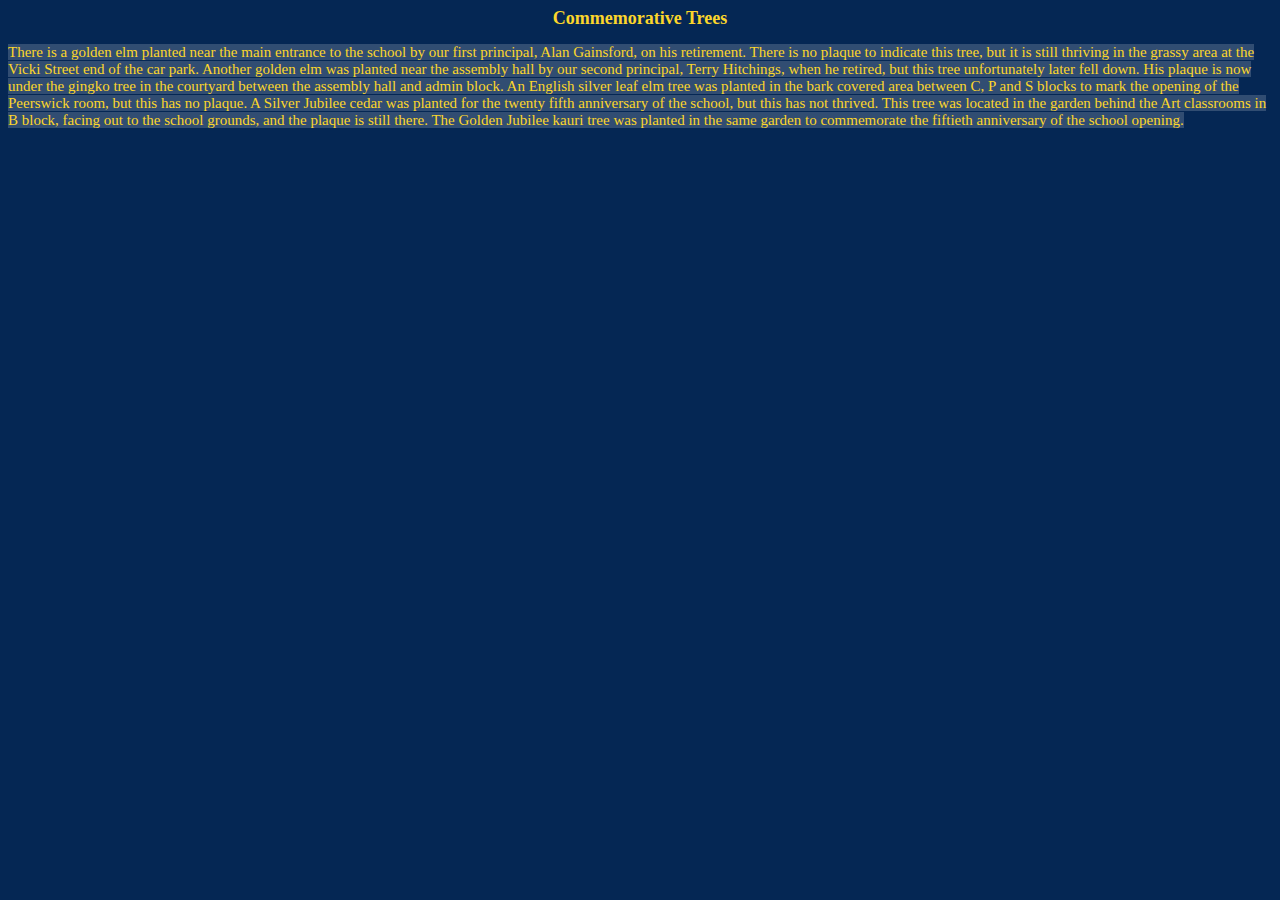
==== Commemorative-Trees.html @ 33e0664d "add more pagers" ====
<head>
  <title>Significant Trees of Riccarton High School: Home</title>
  <link rel="stylesheet" type="text/css" href="stiles.css">
  <link rel="icon" href="RHS-Crest.png">
</head>
<body>
  <h2>
    Commemorative Trees
  </h2>
  <p1>
    There is a golden elm planted near the main entrance to the school by our first principal, Alan Gainsford, on his retirement. There is no plaque to indicate this tree, but it is still thriving in the grassy area at the Vicki Street end of the car park. Another golden elm was planted near the assembly hall by our second principal, Terry Hitchings, when he retired, but this tree unfortunately later fell down. His plaque is now under the gingko tree in the courtyard between the assembly hall and admin block. An English silver leaf elm tree was planted in the bark covered area between C, P and S blocks to mark the opening of the Peerswick room, but this has no plaque. A Silver Jubilee cedar was planted for the twenty fifth anniversary of the school, but this has not thrived. This tree was located in the garden behind the Art classrooms in B block, facing out to the school grounds, and the plaque is still there. The Golden Jubilee kauri tree was planted in the same garden to commemorate the fiftieth anniversary of the school opening.
  </p1>
</body>
---- stiles.css ----
html {
    background-color: #052754;
    color: #FCD62B;
}
h1 {
  font-family: "Lucida Bright", Georgia, serif;
  font-size: 24px;
  text-align: center;
  font-weight: bold;
}
p1 {
  font-size: 15px;
  background-color: #314D72;
  text-align: left;
}
h2 {
  font-family: "Lucida Bright", Georgia, serif;
  font-size: 18px;
  text-align: center;
}
ul {
  font-size: 15px;
  text-align: left;
}
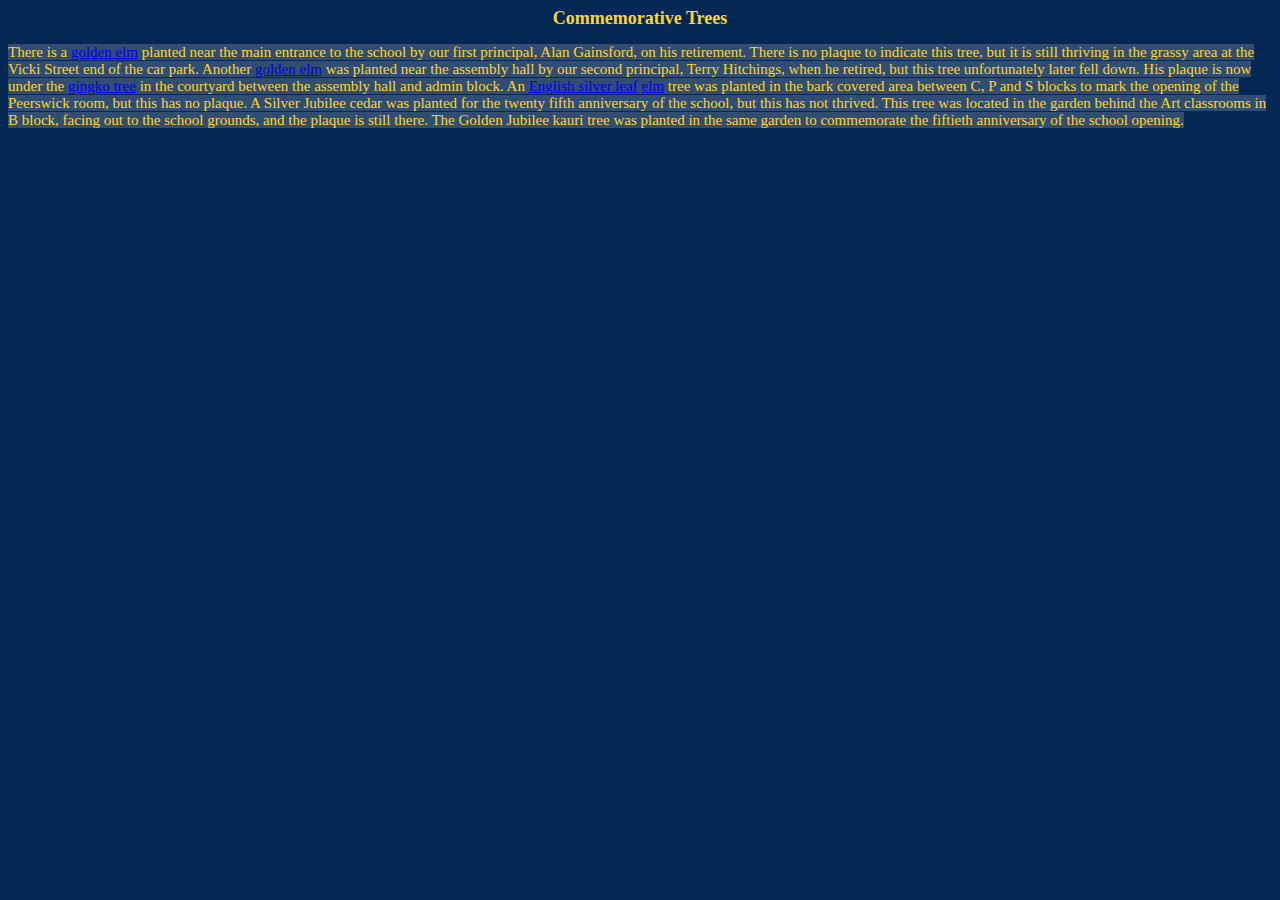
==== commit e4cbbba8: "add more links" ====
--- a/Commemorative-Trees.html
+++ b/Commemorative-Trees.html
@@ -8,6 +8,6 @@
     Commemorative Trees
   </h2>
   <p1>
-    There is a golden elm planted near the main entrance to the school by our first principal, Alan Gainsford, on his retirement. There is no plaque to indicate this tree, but it is still thriving in the grassy area at the Vicki Street end of the car park. Another golden elm was planted near the assembly hall by our second principal, Terry Hitchings, when he retired, but this tree unfortunately later fell down. His plaque is now under the gingko tree in the courtyard between the assembly hall and admin block. An English silver leaf elm tree was planted in the bark covered area between C, P and S blocks to mark the opening of the Peerswick room, but this has no plaque. A Silver Jubilee cedar was planted for the twenty fifth anniversary of the school, but this has not thrived. This tree was located in the garden behind the Art classrooms in B block, facing out to the school grounds, and the plaque is still there. The Golden Jubilee kauri tree was planted in the same garden to commemorate the fiftieth anniversary of the school opening.
+    There is a <a href="http://easybigtrees.co.nz/product/ulmus-louis-van-houtte-golden-elm/">golden elm</a> planted near the main entrance to the school by our first principal, Alan Gainsford, on his retirement. There is no plaque to indicate this tree, but it is still thriving in the grassy area at the Vicki Street end of the car park. Another <a href="http://easybigtrees.co.nz/product/ulmus-louis-van-houtte-golden-elm/">golden elm</a> was planted near the assembly hall by our second principal, Terry Hitchings, when he retired, but this tree unfortunately later fell down. His plaque is now under the <a href="https://en.wikipedia.org/wiki/Ginkgo_biloba">gingko tree</a> in the courtyard between the assembly hall and admin block. An <a href="https://en.wikipedia.org/wiki/Ulmus_minor_%27Atinia%27"</a>English<a href="https://en.wikipedia.org/wiki/Ulmus_minor_%27Atinia_Variegata%27"> silver leaf</a> <a href="https://en.wikipedia.org/wiki/Elm">elm</a> tree was planted in the bark covered area between C, P and S blocks to mark the opening of the Peerswick room, but this has no plaque. A Silver Jubilee cedar was planted for the twenty fifth anniversary of the school, but this has not thrived. This tree was located in the garden behind the Art classrooms in B block, facing out to the school grounds, and the plaque is still there. The Golden Jubilee kauri tree was planted in the same garden to commemorate the fiftieth anniversary of the school opening.
   </p1>
 </body>
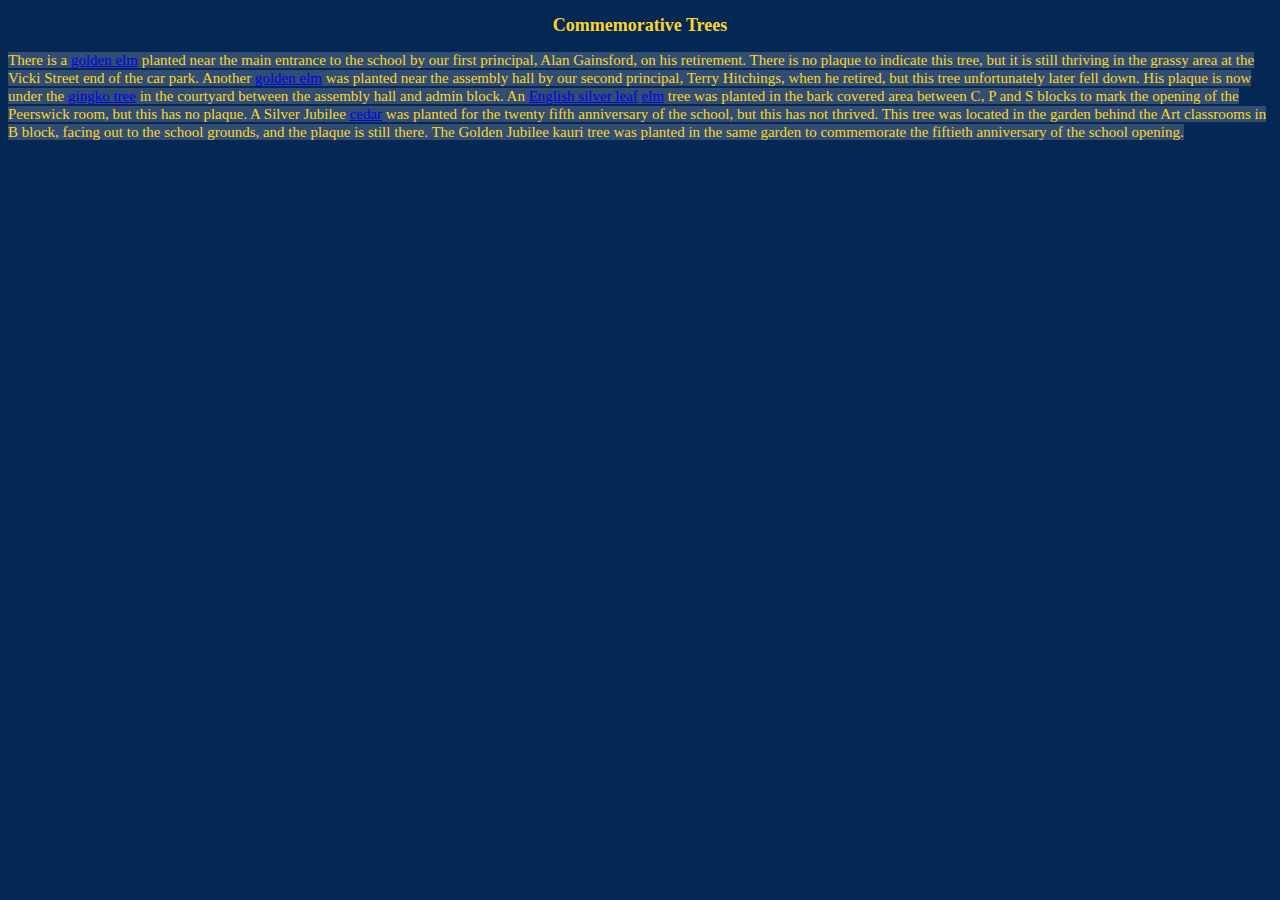
==== commit 1fce3a91: "html" ====
--- a/Commemorative-Trees.html
+++ b/Commemorative-Trees.html
@@ -1,3 +1,4 @@
+<!DOCTYPE html>
 <head>
   <title>Significant Trees of Riccarton High School: Home</title>
   <link rel="stylesheet" type="text/css" href="stiles.css">
@@ -8,6 +9,6 @@
     Commemorative Trees
   </h2>
   <p1>
-    There is a <a href="http://easybigtrees.co.nz/product/ulmus-louis-van-houtte-golden-elm/">golden elm</a> planted near the main entrance to the school by our first principal, Alan Gainsford, on his retirement. There is no plaque to indicate this tree, but it is still thriving in the grassy area at the Vicki Street end of the car park. Another <a href="http://easybigtrees.co.nz/product/ulmus-louis-van-houtte-golden-elm/">golden elm</a> was planted near the assembly hall by our second principal, Terry Hitchings, when he retired, but this tree unfortunately later fell down. His plaque is now under the <a href="https://en.wikipedia.org/wiki/Ginkgo_biloba">gingko tree</a> in the courtyard between the assembly hall and admin block. An <a href="https://en.wikipedia.org/wiki/Ulmus_minor_%27Atinia%27"</a>English<a href="https://en.wikipedia.org/wiki/Ulmus_minor_%27Atinia_Variegata%27"> silver leaf</a> <a href="https://en.wikipedia.org/wiki/Elm">elm</a> tree was planted in the bark covered area between C, P and S blocks to mark the opening of the Peerswick room, but this has no plaque. A Silver Jubilee cedar was planted for the twenty fifth anniversary of the school, but this has not thrived. This tree was located in the garden behind the Art classrooms in B block, facing out to the school grounds, and the plaque is still there. The Golden Jubilee kauri tree was planted in the same garden to commemorate the fiftieth anniversary of the school opening.
+    There is a <a href="http://easybigtrees.co.nz/product/ulmus-louis-van-houtte-golden-elm/">golden elm</a> planted near the main entrance to the school by our first principal, Alan Gainsford, on his retirement. There is no plaque to indicate this tree, but it is still thriving in the grassy area at the Vicki Street end of the car park. Another <a href="http://easybigtrees.co.nz/product/ulmus-louis-van-houtte-golden-elm/">golden elm</a> was planted near the assembly hall by our second principal, Terry Hitchings, when he retired, but this tree unfortunately later fell down. His plaque is now under the <a href="https://en.wikipedia.org/wiki/Ginkgo_biloba">gingko tree</a> in the courtyard between the assembly hall and admin block. An <a href="https://en.wikipedia.org/wiki/Ulmus_minor_%27Atinia%27">English</a><a href="https://en.wikipedia.org/wiki/Ulmus_minor_%27Atinia_Variegata%27"> silver leaf</a> <a href="https://en.wikipedia.org/wiki/Elm">elm</a> tree was planted in the bark covered area between C, P and S blocks to mark the opening of the Peerswick room, but this has no plaque. A Silver Jubilee <a href="https://en.wikipedia.org/wiki/Cedar">cedar</a> was planted for the twenty fifth anniversary of the school, but this has not thrived. This tree was located in the garden behind the Art classrooms in B block, facing out to the school grounds, and the plaque is still there. The Golden Jubilee kauri tree was planted in the same garden to commemorate the fiftieth anniversary of the school opening.
   </p1>
 </body>
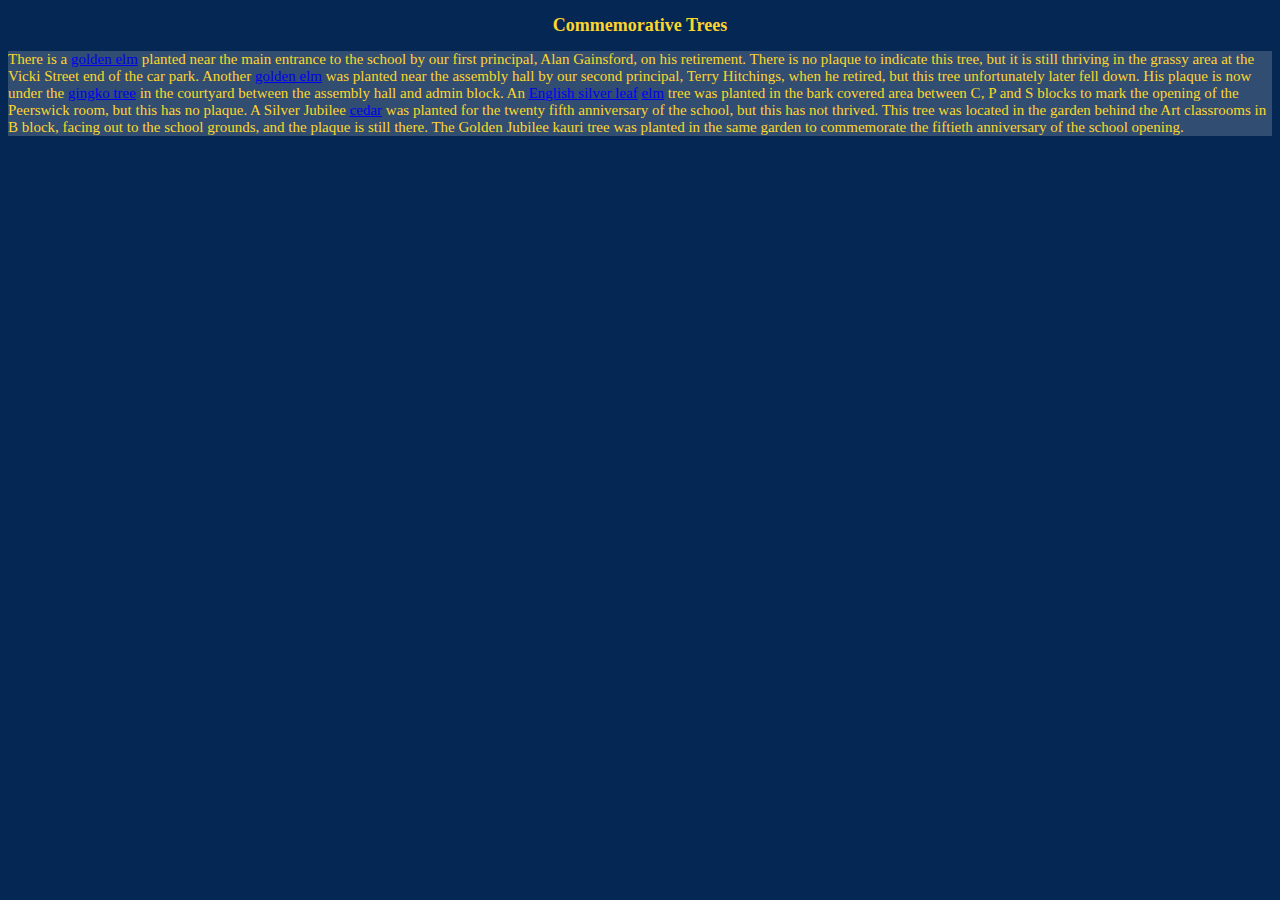
==== commit e0d9d627: "fix css tags" ====
--- a/Commemorative-Trees.html
+++ b/Commemorative-Trees.html
@@ -8,7 +8,7 @@
   <h2>
     Commemorative Trees
   </h2>
-  <p1>
+  <p>
     There is a <a href="http://easybigtrees.co.nz/product/ulmus-louis-van-houtte-golden-elm/">golden elm</a> planted near the main entrance to the school by our first principal, Alan Gainsford, on his retirement. There is no plaque to indicate this tree, but it is still thriving in the grassy area at the Vicki Street end of the car park. Another <a href="http://easybigtrees.co.nz/product/ulmus-louis-van-houtte-golden-elm/">golden elm</a> was planted near the assembly hall by our second principal, Terry Hitchings, when he retired, but this tree unfortunately later fell down. His plaque is now under the <a href="https://en.wikipedia.org/wiki/Ginkgo_biloba">gingko tree</a> in the courtyard between the assembly hall and admin block. An <a href="https://en.wikipedia.org/wiki/Ulmus_minor_%27Atinia%27">English</a><a href="https://en.wikipedia.org/wiki/Ulmus_minor_%27Atinia_Variegata%27"> silver leaf</a> <a href="https://en.wikipedia.org/wiki/Elm">elm</a> tree was planted in the bark covered area between C, P and S blocks to mark the opening of the Peerswick room, but this has no plaque. A Silver Jubilee <a href="https://en.wikipedia.org/wiki/Cedar">cedar</a> was planted for the twenty fifth anniversary of the school, but this has not thrived. This tree was located in the garden behind the Art classrooms in B block, facing out to the school grounds, and the plaque is still there. The Golden Jubilee kauri tree was planted in the same garden to commemorate the fiftieth anniversary of the school opening.
-  </p1>
+  </p>
 </body>
--- a/stiles.css
+++ b/stiles.css
@@ -8,7 +8,7 @@
   text-align: center;
   font-weight: bold;
 }
-p1 {
+p {
   font-size: 15px;
   background-color: #314D72;
   text-align: left;
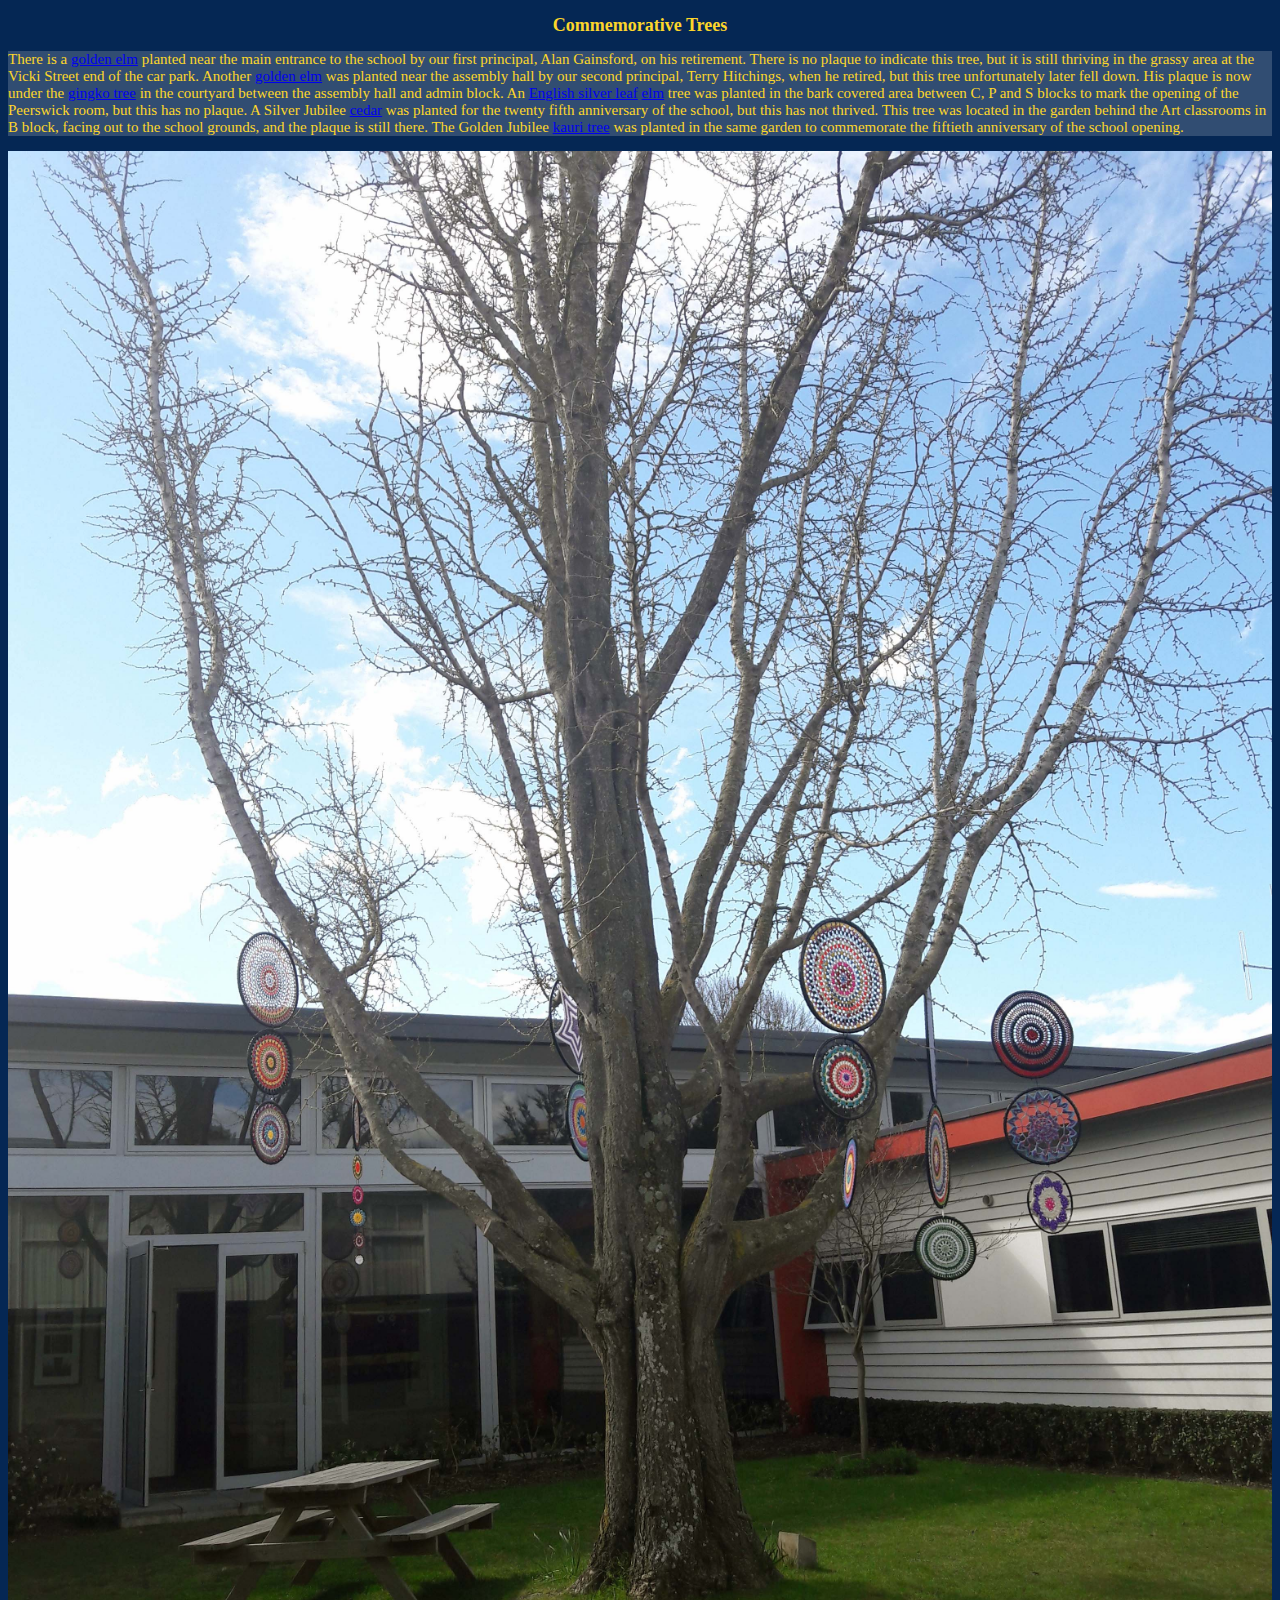
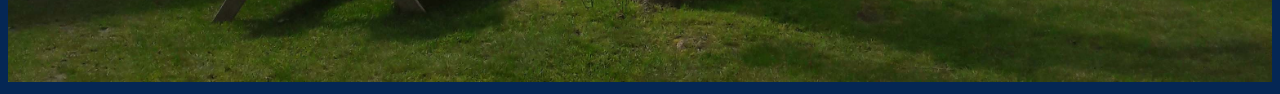
==== commit cf8a63e0: "Update Commemorative-Trees.html" ====
--- a/Commemorative-Trees.html
+++ b/Commemorative-Trees.html
@@ -9,6 +9,7 @@
     Commemorative Trees
   </h2>
   <p>
-    There is a <a href="http://easybigtrees.co.nz/product/ulmus-louis-van-houtte-golden-elm/">golden elm</a> planted near the main entrance to the school by our first principal, Alan Gainsford, on his retirement. There is no plaque to indicate this tree, but it is still thriving in the grassy area at the Vicki Street end of the car park. Another <a href="http://easybigtrees.co.nz/product/ulmus-louis-van-houtte-golden-elm/">golden elm</a> was planted near the assembly hall by our second principal, Terry Hitchings, when he retired, but this tree unfortunately later fell down. His plaque is now under the <a href="https://en.wikipedia.org/wiki/Ginkgo_biloba">gingko tree</a> in the courtyard between the assembly hall and admin block. An <a href="https://en.wikipedia.org/wiki/Ulmus_minor_%27Atinia%27">English</a><a href="https://en.wikipedia.org/wiki/Ulmus_minor_%27Atinia_Variegata%27"> silver leaf</a> <a href="https://en.wikipedia.org/wiki/Elm">elm</a> tree was planted in the bark covered area between C, P and S blocks to mark the opening of the Peerswick room, but this has no plaque. A Silver Jubilee <a href="https://en.wikipedia.org/wiki/Cedar">cedar</a> was planted for the twenty fifth anniversary of the school, but this has not thrived. This tree was located in the garden behind the Art classrooms in B block, facing out to the school grounds, and the plaque is still there. The Golden Jubilee kauri tree was planted in the same garden to commemorate the fiftieth anniversary of the school opening.
+    There is a <a href="http://easybigtrees.co.nz/product/ulmus-louis-van-houtte-golden-elm/">golden elm</a> planted near the main entrance to the school by our first principal, Alan Gainsford, on his retirement. There is no plaque to indicate this tree, but it is still thriving in the grassy area at the Vicki Street end of the car park. Another <a href="http://easybigtrees.co.nz/product/ulmus-louis-van-houtte-golden-elm/">golden elm</a> was planted near the assembly hall by our second principal, Terry Hitchings, when he retired, but this tree unfortunately later fell down. His plaque is now under the <a href="https://en.wikipedia.org/wiki/Ginkgo_biloba">gingko tree</a> in the courtyard between the assembly hall and admin block. An <a href="https://en.wikipedia.org/wiki/Ulmus_minor_%27Atinia%27">English</a><a href="https://en.wikipedia.org/wiki/Ulmus_minor_%27Atinia_Variegata%27"> silver leaf</a> <a href="https://en.wikipedia.org/wiki/Elm">elm</a> tree was planted in the bark covered area between C, P and S blocks to mark the opening of the Peerswick room, but this has no plaque. A Silver Jubilee <a href="https://en.wikipedia.org/wiki/Cedar">cedar</a> was planted for the twenty fifth anniversary of the school, but this has not thrived. This tree was located in the garden behind the Art classrooms in B block, facing out to the school grounds, and the plaque is still there. The Golden Jubilee <a href="http://www.doc.govt.nz/nature/native-plants/kauri/">kauri tree</a> was planted in the same garden to commemorate the fiftieth anniversary of the school opening.
   </p>
+  <img src="20170915_134730.jpg" style="max-width: 100%; height: auto;" alt="a gingko tree in the courtyard between the assembly hall and admin block." />
 </body>
